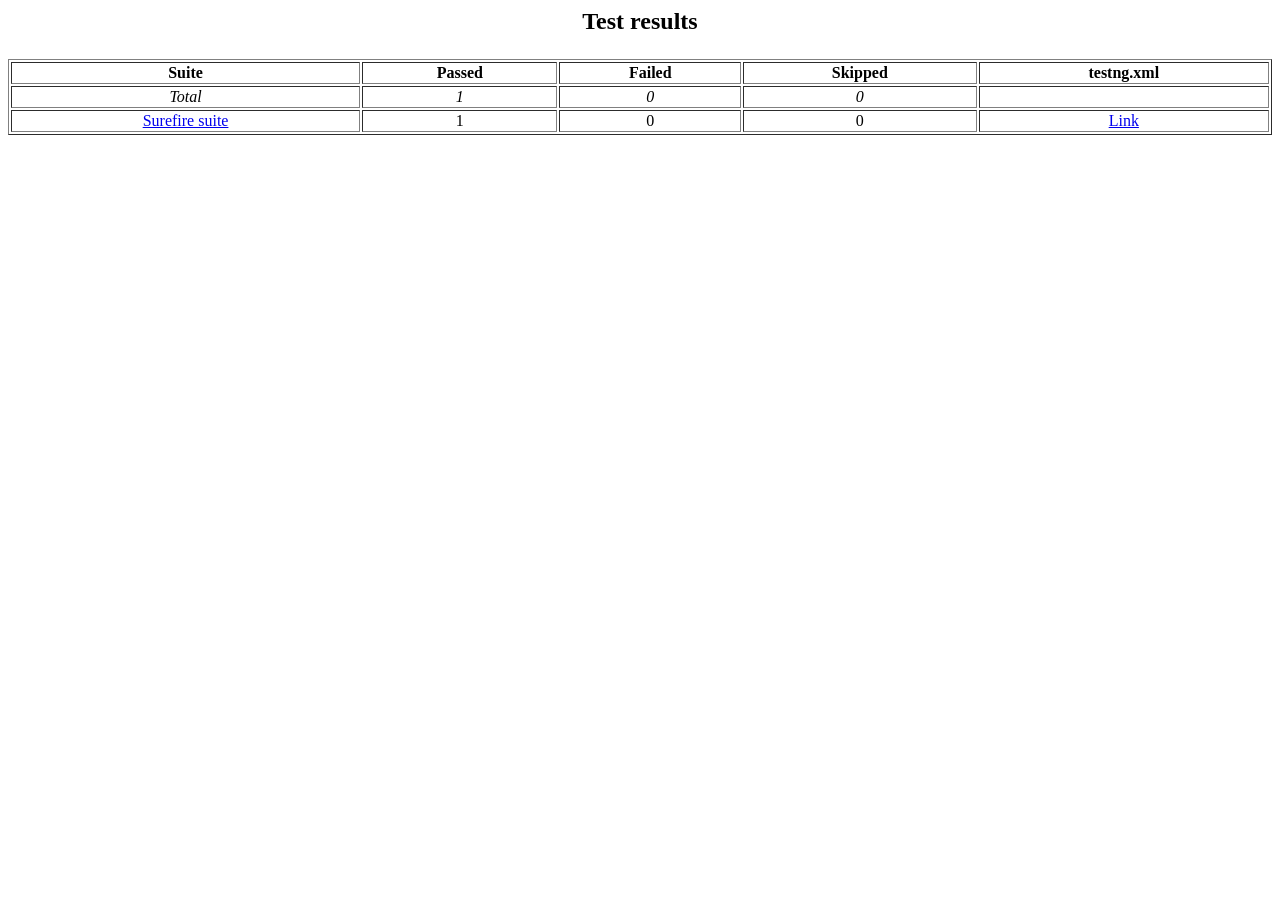
==== target/surefire-reports/old/index.html @ 6dbdef48 "Carrent+maven" ====
<html>
<head><title></title><link href="./testng.css" rel="stylesheet" type="text/css" />
<link href="./my-testng.css" rel="stylesheet" type="text/css" />
</head><body>
<h2><p align='center'>Test results</p></h2>
<table border='1' width='100%' class='main-page'><tr><th>Suite</th><th>Passed</th><th>Failed</th><th>Skipped</th><th>testng.xml</th></tr>
<tr align='center' class='invocation-passed'><td><em>Total</em></td><td><em>1</em></td><td><em>0</em></td><td><em>0</em></td><td>&nbsp;</td></tr>
<tr align='center' class='invocation-passed'><td><a href='Surefire suite/index.html'>Surefire suite</a></td>
<td>1</td><td>0</td><td>0</td><td><a href='Surefire suite/testng.xml.html'>Link</a></td></tr></table></body></html>
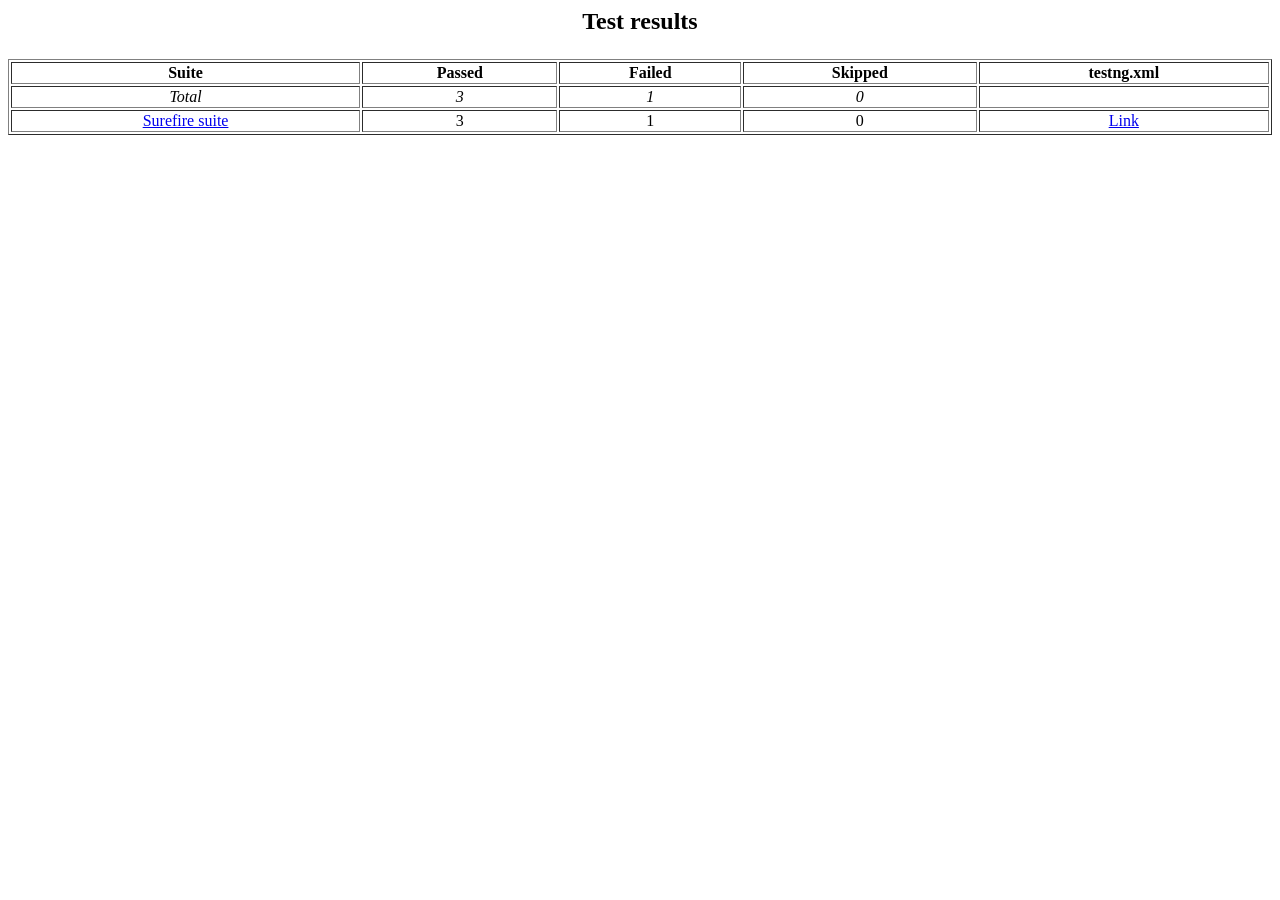
==== commit af09ad88: "Carrent+maven" ====
--- a/target/surefire-reports/old/index.html
+++ b/target/surefire-reports/old/index.html
@@ -4,6 +4,6 @@
 </head><body>
 <h2><p align='center'>Test results</p></h2>
 <table border='1' width='100%' class='main-page'><tr><th>Suite</th><th>Passed</th><th>Failed</th><th>Skipped</th><th>testng.xml</th></tr>
-<tr align='center' class='invocation-passed'><td><em>Total</em></td><td><em>1</em></td><td><em>0</em></td><td><em>0</em></td><td>&nbsp;</td></tr>
-<tr align='center' class='invocation-passed'><td><a href='Surefire suite/index.html'>Surefire suite</a></td>
-<td>1</td><td>0</td><td>0</td><td><a href='Surefire suite/testng.xml.html'>Link</a></td></tr></table></body></html>
+<tr align='center' class='invocation-failed'><td><em>Total</em></td><td><em>3</em></td><td><em>1</em></td><td><em>0</em></td><td>&nbsp;</td></tr>
+<tr align='center' class='invocation-failed'><td><a href='Surefire suite/index.html'>Surefire suite</a></td>
+<td>3</td><td>1</td><td>0</td><td><a href='Surefire suite/testng.xml.html'>Link</a></td></tr></table></body></html>
